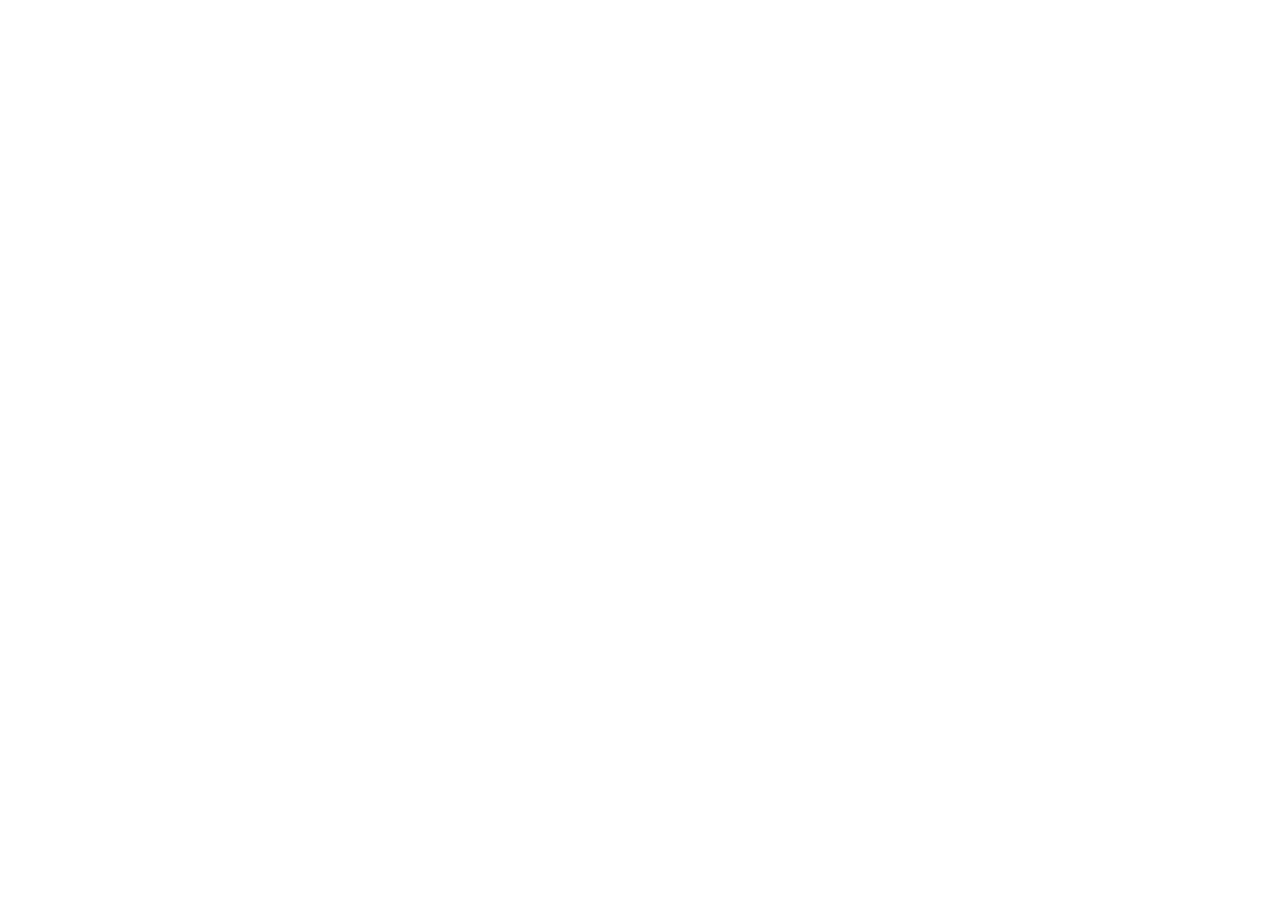
==== index.html @ 1f1b4761 "Update index.html" ====
<!DOCTYPE html>
<html>
  <head>
    <meta name="viewport" content="initial-scale=1.0, user-scalable=no">
    <meta charset="utf-8">
    <title>Info Windows</title>
    <style type="text/css">
#submit {
  background-color: gold;
  padding: .5em;
  -moz-border-radius: 5px;
  -webkit-border-radius: 5px;
  border-radius: 6px;
  color: white;
  font-family: 'Oswald';
  font-size: 13px;
  text-decoration: none;
  border: none;
  width: 100px;
}

</style>
    <style>
      /* Always set the map height explicitly to define the size of the div
       * element that contains the map. */
      #map {
        height: 100%;
      }
      /* Optional: Makes the sample page fill the window. */
      html, body {
        height: 100%;
        margin: 0;
        padding: 0;
      }
    </style>
  </head>
  <body>
<div id="map"></div>
<script src="https://www.gstatic.com/firebasejs/5.5.7/firebase.js"></script>
<script>
  // Initialize Firebase
  var config = {
    apiKey: //"Insert API Key",
    authDomain: "crunchtime-da4a8.firebaseapp.com",
    databaseURL: "https://crunchtime-da4a8.firebaseio.com",
    projectId: "crunchtime-da4a8",
    storageBucket: "crunchtime-da4a8.appspot.com",
    messagingSenderId: "851108485503"
  };
  firebase.initializeApp(config);
      // This example displays a marker at the center of Australia.
      // When the user clicks the marker, an info window opens.
      function initMap() {
        var uluru = {lat: -25.363, lng: 131.044};
        var map = new google.maps.Map(document.getElementById('map'), {
          zoom: 4,
          center: uluru
        });
        var text = simpleLibrary("Moffitt");
    
        var infowindow = new google.maps.InfoWindow({
          content: text,
          maxWidth: 250
        });

        var marker = new google.maps.Marker({
          position: uluru,
          map: map,
          title: 'Uluru (Ayers Rock)'
        });
        marker.addListener('click', function() {
          infowindow.open(map, marker);
        });
      }


    function simpleLibrary(library) {
    var request = new XMLHttpRequest();
        request.open("GET", "https://crunchtime-da4a8.firebaseio.com/libraries/" + library + ".json", false);
        request.onload = function(){
            var data = JSON.parse(this.response);
            seats = data.capacity - data.count;
            capacity = Math.round((data.count / data.capacity) * 100);
            image = data.image;

            var d = new Date();
            var days = ["Sunday", "Monday", "Tuesday", "Wednesday", "Thursday", "Friday", "Saturday"];
            day = days[d.getDay()];
            if (day == "Friday" || day == "Saturday") {
                hours = data.weekend;
            } else {
                hours = data.weekday;
            }
            
            if (data.sound == true) {
                soundimage = 'https://i.imgur.com/d4fQUV5.png';
            } else {
                soundimage = 'https://i.imgur.com/QuEuwB4.png';
            }
            if (data.food == true) {
                foodimg = 'https://i.imgur.com/J896HT9.png';
            } else {
                foodimg = 'https://i.imgur.com/eZpInTj.png';
            }
        }
        request.send();

    var text = '<img src =' + image + ' width = "100%" height = "auto"><p style = "text-align: left; line-height: 5px;"><span style="font-size: 13pt; font-family: "book antiqua", palatino;"><strong>&nbsp;&nbsp;&nbsp;' + library + '&nbsp;</strong></span></p><p style = "text-align: left;line-height: 5px;"><span style="font-size: 10pt; font-family: "book antiqua", palatino;">&nbsp;&nbsp;&nbsp;&nbsp;<img src =' + soundimage + ' width = "7%" height = "auto">&nbsp;<img src = ' + foodimg + ' width = "7%" height = "auto">&nbsp;'+ day + '&nbsp;Hours: ' + hours + '</p><p style = "text-align: left;line-height: 10px;"><span style="font-family: "book antiqua", palatino;"><strong>&nbsp;&nbsp;&nbsp;Open Seats:&nbsp;' + seats + '&nbsp;</strong></span></p><p style = "text-align: left;line-height: 5px;"><span style="font-family: "book antiqua", palatino;"><strong>&nbsp;&nbsp;&nbsp;Capacity:&nbsp;' + capacity + '%&nbsp;full</strong>&nbsp;&nbsp;&nbsp;&nbsp;&nbsp;<button id="submit" onclick="seeMore()">See More</button></span></p>';
    return text;
}
    </script>
    <script async defer
    src="https://maps.googleapis.com/maps/api/js?key=AIzaSyDSacD24q7YLnP1HeFxUZXz-EMwreAxJf8&callback=initMap">
    </script>
  </body>
</html>
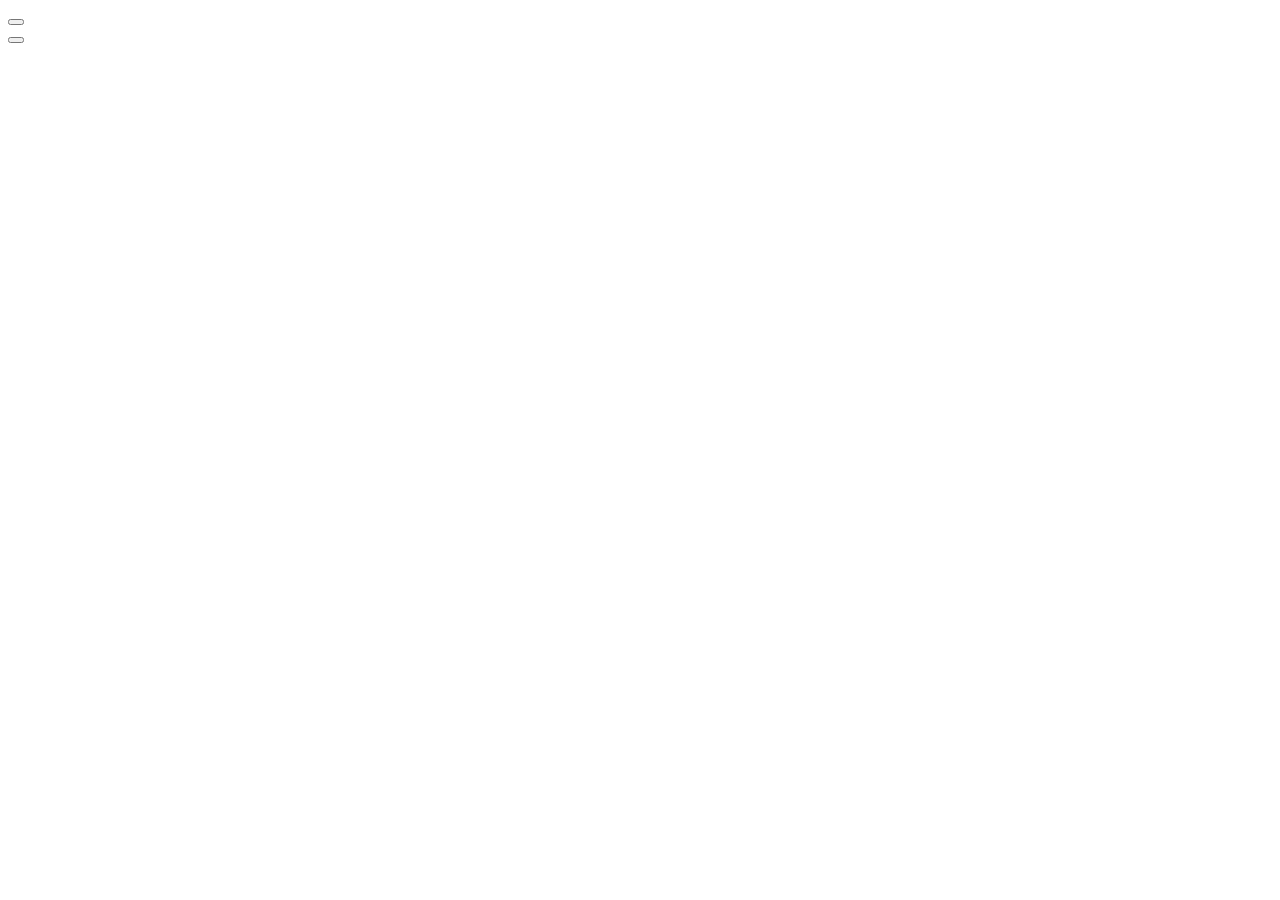
==== commit cd39851e: "Merge pull request #1 from Sinjsant/master New Update" ====
--- a/index.html
+++ b/index.html
@@ -1,116 +1,31 @@
-<!DOCTYPE html>
+<!DOCTYPE HTML>
 <html>
-  <head>
-    <meta name="viewport" content="initial-scale=1.0, user-scalable=no">
-    <meta charset="utf-8">
-    <title>Info Windows</title>
-    <style type="text/css">
-#submit {
-  background-color: gold;
-  padding: .5em;
-  -moz-border-radius: 5px;
-  -webkit-border-radius: 5px;
-  border-radius: 6px;
-  color: white;
-  font-family: 'Oswald';
-  font-size: 13px;
-  text-decoration: none;
-  border: none;
-  width: 100px;
-}
+<head>
+  <title> Berkeley Crunchtime </title>
+  <meta name="description" content="Berkeley Crunchtime">
+  <meta charset="UTF-8">
+  <link rel="stylesheet" href="assets/style/navbar.css">
+  <link rel="stylesheet" href="assets/style/card.css">
+  <link rel="stylesheet" href="assets/style/map.css">
+  <meta name="viewport" content="initial-scale=1.0">
+  <meta charset="utf-8">
+  <script src="https://www.gstatic.com/firebasejs/5.5.7/firebase.js"></script>
+  <script type="text/javascript" src="assets/js/oldfunction.js"></script>
+  <script type="text/javascript" src="assets/js/mapstyle.js"></script>
+  <script type="text/javascript" src="assets/js/map.js"></script>
+  <script src="https://maps.googleapis.com/maps/api/js?key=AIzaSyDSacD24q7YLnP1HeFxUZXz-EMwreAxJf8&callback=initMap"
+  async defer></script>
+  <script src="assets/js/sidenav.js"></script>
+</head>
 
-</style>
-    <style>
-      /* Always set the map height explicitly to define the size of the div
-       * element that contains the map. */
-      #map {
-        height: 100%;
-      }
-      /* Optional: Makes the sample page fill the window. */
-      html, body {
-        height: 100%;
-        margin: 0;
-        padding: 0;
-      }
-    </style>
-  </head>
-  <body>
-<div id="map"></div>
-<script src="https://www.gstatic.com/firebasejs/5.5.7/firebase.js"></script>
-<script>
-  // Initialize Firebase
-  var config = {
-    apiKey: //"Insert API Key",
-    authDomain: "crunchtime-da4a8.firebaseapp.com",
-    databaseURL: "https://crunchtime-da4a8.firebaseio.com",
-    projectId: "crunchtime-da4a8",
-    storageBucket: "crunchtime-da4a8.appspot.com",
-    messagingSenderId: "851108485503"
-  };
-  firebase.initializeApp(config);
-      // This example displays a marker at the center of Australia.
-      // When the user clicks the marker, an info window opens.
-      function initMap() {
-        var uluru = {lat: -25.363, lng: 131.044};
-        var map = new google.maps.Map(document.getElementById('map'), {
-          zoom: 4,
-          center: uluru
-        });
-        var text = simpleLibrary("Moffitt");
-    
-        var infowindow = new google.maps.InfoWindow({
-          content: text,
-          maxWidth: 250
-        });
+<body>
+  <div id = "navbar">
+    <button id = "panelbutton" onclick = "openNav()"></button>
+  </div>
+  <div id = "sidenav">
+    <button id = "closebtn" onclick = "closeNav()"></button>
+  </div>
+  <div id="map"></div>
+</body>
 
-        var marker = new google.maps.Marker({
-          position: uluru,
-          map: map,
-          title: 'Uluru (Ayers Rock)'
-        });
-        marker.addListener('click', function() {
-          infowindow.open(map, marker);
-        });
-      }
-
-
-    function simpleLibrary(library) {
-    var request = new XMLHttpRequest();
-        request.open("GET", "https://crunchtime-da4a8.firebaseio.com/libraries/" + library + ".json", false);
-        request.onload = function(){
-            var data = JSON.parse(this.response);
-            seats = data.capacity - data.count;
-            capacity = Math.round((data.count / data.capacity) * 100);
-            image = data.image;
-
-            var d = new Date();
-            var days = ["Sunday", "Monday", "Tuesday", "Wednesday", "Thursday", "Friday", "Saturday"];
-            day = days[d.getDay()];
-            if (day == "Friday" || day == "Saturday") {
-                hours = data.weekend;
-            } else {
-                hours = data.weekday;
-            }
-            
-            if (data.sound == true) {
-                soundimage = 'https://i.imgur.com/d4fQUV5.png';
-            } else {
-                soundimage = 'https://i.imgur.com/QuEuwB4.png';
-            }
-            if (data.food == true) {
-                foodimg = 'https://i.imgur.com/J896HT9.png';
-            } else {
-                foodimg = 'https://i.imgur.com/eZpInTj.png';
-            }
-        }
-        request.send();
-
-    var text = '<img src =' + image + ' width = "100%" height = "auto"><p style = "text-align: left; line-height: 5px;"><span style="font-size: 13pt; font-family: "book antiqua", palatino;"><strong>&nbsp;&nbsp;&nbsp;' + library + '&nbsp;</strong></span></p><p style = "text-align: left;line-height: 5px;"><span style="font-size: 10pt; font-family: "book antiqua", palatino;">&nbsp;&nbsp;&nbsp;&nbsp;<img src =' + soundimage + ' width = "7%" height = "auto">&nbsp;<img src = ' + foodimg + ' width = "7%" height = "auto">&nbsp;'+ day + '&nbsp;Hours: ' + hours + '</p><p style = "text-align: left;line-height: 10px;"><span style="font-family: "book antiqua", palatino;"><strong>&nbsp;&nbsp;&nbsp;Open Seats:&nbsp;' + seats + '&nbsp;</strong></span></p><p style = "text-align: left;line-height: 5px;"><span style="font-family: "book antiqua", palatino;"><strong>&nbsp;&nbsp;&nbsp;Capacity:&nbsp;' + capacity + '%&nbsp;full</strong>&nbsp;&nbsp;&nbsp;&nbsp;&nbsp;<button id="submit" onclick="seeMore()">See More</button></span></p>';
-    return text;
-}
-    </script>
-    <script async defer
-    src="https://maps.googleapis.com/maps/api/js?key=AIzaSyDSacD24q7YLnP1HeFxUZXz-EMwreAxJf8&callback=initMap">
-    </script>
-  </body>
-</html>
+</html>
--- a/assets/style/card.css
+++ b/assets/style/card.css
@@ -0,0 +1,79 @@
+#cardcontainer{
+  display: flex;
+  flex-direction: column;
+  justify-content: center;
+  align-items: flex-start;
+  font-size: 20px;
+  font-weight: 400;
+}
+
+
+/* .gm-style .gm-style-iw {
+            background-color: #3C61AD !important;
+         } */
+
+#imagecontainer{
+  display: flex;
+  width: 350px;
+  height: 200px;
+  overflow: hidden;
+}
+
+#imagecontainer img{
+  align-self: center;
+  transform: translateY(-100px);
+}
+
+#infoblock {
+  width: 350px;
+  margin: 10px 0px;
+  font-size: 24px;
+  font-weight: 700;
+}
+
+#infoline{
+  margin: 5px 0px;
+  width: 350px;
+  display: flex;
+  flex-direction: row;
+  align-items: center;
+}
+
+#infoline img{
+  width: 7%;
+  height: 7%;
+}
+
+#infoline #infotext {
+  font-size: 20px;
+  margin-left: 10px;
+}
+
+
+
+
+#submit {
+  margin-top: 7px;
+  background-color: gold;
+  padding: .5em;
+  -moz-border-radius: 5px;
+  -webkit-border-radius: 5px;
+  border-radius: 6px;
+  color: white;
+  font-size: 18px;
+  text-decoration: none;
+  border: none;
+  width: 100px;
+}
+
+#submit:focus {
+  outline: none;
+}
+
+#submit:hover{
+  cursor: pointer;
+}
+
+
+
+
